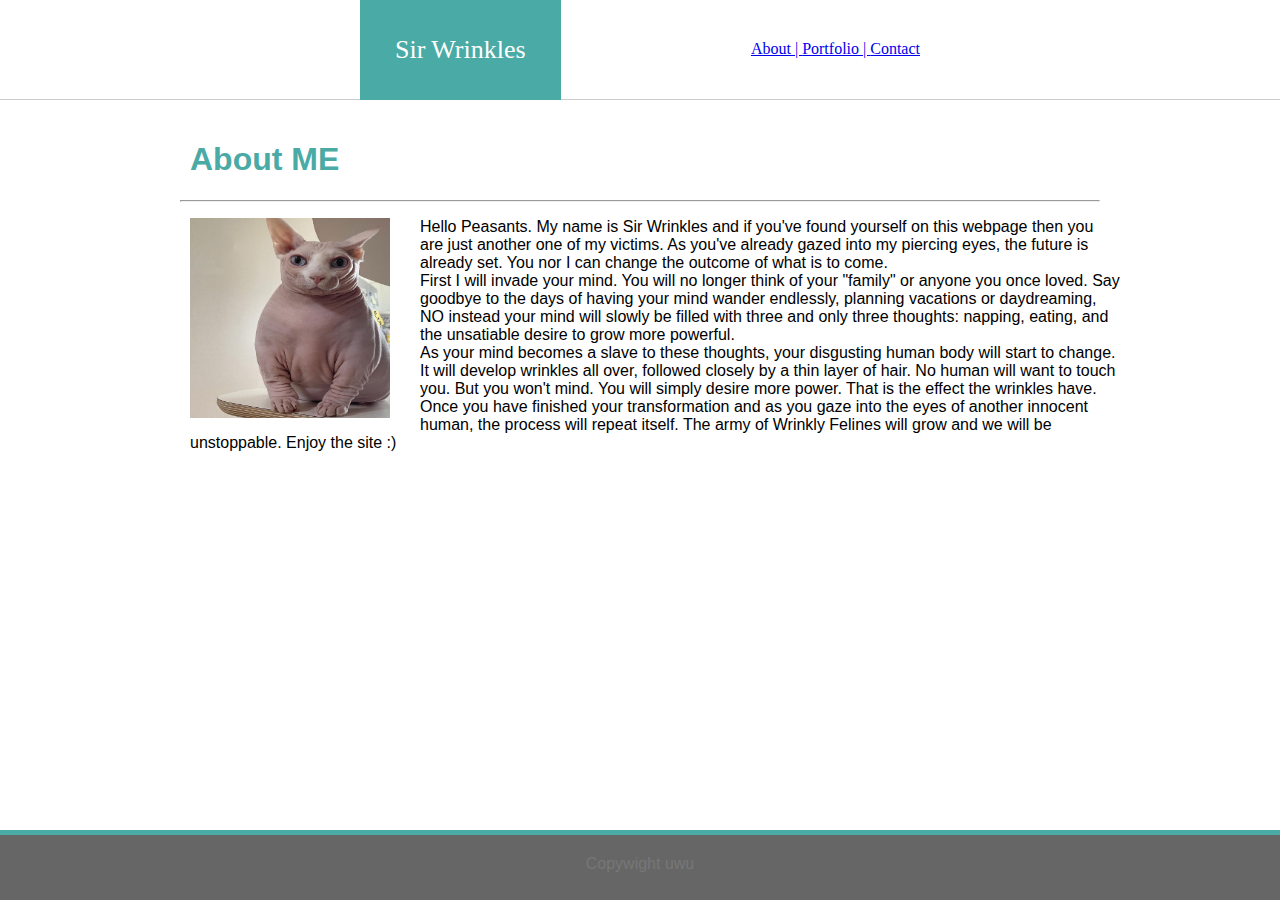
==== index.html @ cd9c8801 "style from original" ====
<!DOCTYPE html>
<html lang="en-us">

<head>
    <meta charset="UTF-8">
    <title>See My Eyes</title>
    <link rel="stylesheet" type="text/css" href="assets/css/style.css">
</head>

<header>
    <div id=header>
        <div id=top-header>
            Sir Wrinkles
        </div>
    <!--Section for links to the other HTML docs-->
        <div id="navigation">
    
            <a href="index.html">About | </a>
            <a href="portfolio.html">Portfolio | </a>
            <a href="contact.html">Contact</a>
    
        </div>
    </div>
    </header>
    <body>
    
    <div id=mainpage>

        <h1>
          About ME
        </h1>
        <hr>
        <section id="main-body-text">
      <!--defining picture source and size-->
          <div id=picture>
          <img src="assets/images/cat.jpg" height=200 width=200 alt="selfie"
          />
          </div>
      <!--biography text-->
          <p>
              Hello Peasants. My name is Sir Wrinkles and if you've found yourself on this webpage then you are 
              just another one of my victims. As you've already gazed into my piercing eyes, the future is already set. You nor I can change the outcome of what is to come.
              <br>
             First I will invade your mind. You will no longer think of your "family" or anyone you once loved. Say goodbye to the days of having your mind wander endlessly, planning vacations or daydreaming,
             NO instead your mind will slowly be filled with three and only three thoughts: napping, eating, and the unsatiable desire to grow more powerful.
              <br>
             As your mind becomes a slave to these thoughts, your disgusting human body will start to change. It will develop wrinkles all over, followed closely by a thin layer of hair. No human
             will want to touch you. But you won't mind. You will simply desire more power. That is the effect the wrinkles have. Once you have finished your transformation and as you gaze into the 
             eyes of another innocent human, the process will repeat itself. The army of Wrinkly Felines will grow and we will be unstoppable. Enjoy the site :)
              <br>
      
               
          </p>
      
        </section>
        
      </div>
      <footer>
          Copywight uwu
      </footer>


      </body>
      </html>
---- assets/css/style.css ----
* {
    box-sizing: border-box;
    text-align: center;
  }

body {
   background-image: url("../images/polonez_car.png");
   border-bottom: 20px;
   border-color: black;
}

#header {
    border-bottom: 1.5px solid #cccccc;
    font-family: Georgia, 'Times New Roman', Times, serif;
    background-color: #ffffff;
    height: 100px;
    position: fixed;
    left: 0;
    top:0;
    right:0;
    width: 100%;
}

#top-header {
    font-family: Georgia, 'Times New Roman', Times, serif;
    background-color: #4aaaa5;
    color: white;
    float: left;
    height:100px;
    padding: 35px;
    margin-left: 360px;
    font-size: 26px;
    border-bottom: 20px;
    border-color: black;

}

#navigation {
    font-family: Georgia, 'Times New Roman', Times, serif;
    padding: 20px;
    float: right;
    margin-right: 340px;
    margin-top: 20px;
    color: #777777;
    
}

#mainpage {
    margin: auto;
    font-family: Arial, Helvetica, sans-serif, 'Helvetica Neue', Helvetica, sans-serif;
    overflow: auto;
    clear: both;
    text-align: center;
    background-color: #ffffff;
    width: 960px;
    margin-top: 120px;
}

#main-body-text {
    background-color: #ffffff;
}

h1 {
    font-family: 'Arial', 'Helvetica Neue', Helvetica, sans-serif;
    color: #4aaaa5;
    float: left;
    width: 960px;
    text-align: left;
    margin-left: 30px;
}
hr {
    margin-right: 20px;
    margin-left: 20px;
}


#picture {
    float: left;
    margin-left: 30px;
    margin-right: 30px;
    margin-bottom: 5px;
}

p {
    font-family: 'Arial', 'Helvetica Neue', Helvetica, sans-serif;
    text-align: left;
    margin-left: 30px;
    font-size: 16px;
}

footer {
  font-family: 'Arial', 'Helvetica Neue', Helvetica, sans-serif;
  border-top: 5px;
  border-top-color: #4aaaa5;
  position: fixed;
  left: 0;
  bottom: 0;
  width: 100%;
  height: 70px;
  padding: 20px;
  background-color: #666666;
  color: #777777;
  border-top: 5px solid #4aaaa5;
}


form {
    font-family: 'Arial', 'Helvetica Neue', Helvetica, sans-serif;
    float: left;
    text-align: left;
    height: 350px;
    margin-left: 20px;
    margin-bottom: 20px;
}
input[name=email] {
    font-family: 'Arial', 'Helvetica Neue', Helvetica, sans-serif;
    align-content: left;
}

input[type=text] {
    width: 920px;
    padding: 5px;

}

input[type=message] {
    width: 920px;
    height: 150px;

}

.hangman {
    position: relative;
    text-align: center;
    float: left;
    margin-left: 20px;
    margin-top: 20px;
}

.centered {
  position: absolute;
  top: 70%;
  left: 50%;
  transform: translate(-50%, -50%);
  background-color: #4aaaa5;
  color: white;
  width: 198px;
  padding-top: 5px;
  padding-bottom: 5px;

}

.RPG {
    position: relative;
    text-align: center;
    float: left;
    margin-left: 55px;
    margin-top: 20px;
}
.Trivia {
    overflow: auto;
    clear: both;
    float: left;
    position: relative;
    text-align: center;
    margin-top: 40px;
    margin-left: 20px;
}

.Chess {
    float: left;
    margin-left: 140px;
    margin-top: 40px;
}

.Backgammon {
    overflow: auto;
    clear: both;
    float: left;
    margin-left: 20px;
    margin-top: 40px;
}

#portfolio-mainpage{
    margin: auto;
    font-family: Arial, Helvetica, sans-serif;
    overflow: auto;
    clear: both;
    text-align: center;
    background-color: #ffffff;
    width: 960px;
    height: 800px;
    margin-top: 120px
}

.centered2 {
    position: relative;
    top: 30%;
    left: 50%;
    transform: translate(-50%, -50%);
    background-color: #4aaaa5;
    color: white;
    width: 198px;
    padding-top: 5px;
    padding-bottom: 5px;

  }
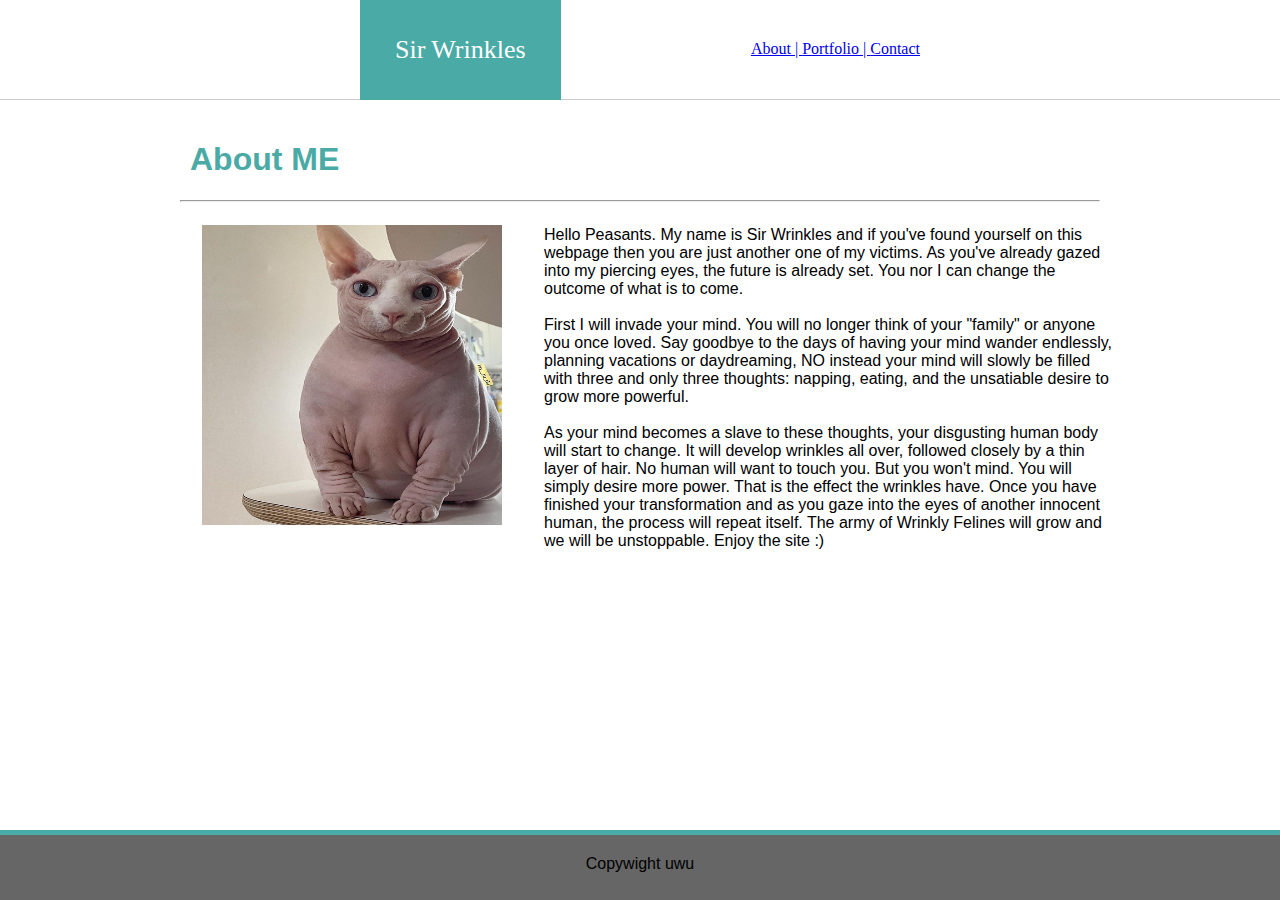
==== commit d728deb9: "some styling" ====
--- a/index.html
+++ b/index.html
@@ -33,17 +33,17 @@
         <section id="main-body-text">
       <!--defining picture source and size-->
           <div id=picture>
-          <img src="assets/images/cat.jpg" height=200 width=200 alt="selfie"
+          <img src="assets/images/cat.jpg" height=300 width=300 alt="selfie"
           />
           </div>
       <!--biography text-->
           <p>
               Hello Peasants. My name is Sir Wrinkles and if you've found yourself on this webpage then you are 
               just another one of my victims. As you've already gazed into my piercing eyes, the future is already set. You nor I can change the outcome of what is to come.
-              <br>
+              <br><br>
              First I will invade your mind. You will no longer think of your "family" or anyone you once loved. Say goodbye to the days of having your mind wander endlessly, planning vacations or daydreaming,
              NO instead your mind will slowly be filled with three and only three thoughts: napping, eating, and the unsatiable desire to grow more powerful.
-              <br>
+              <br><br>
              As your mind becomes a slave to these thoughts, your disgusting human body will start to change. It will develop wrinkles all over, followed closely by a thin layer of hair. No human
              will want to touch you. But you won't mind. You will simply desire more power. That is the effect the wrinkles have. Once you have finished your transformation and as you gaze into the 
              eyes of another innocent human, the process will repeat itself. The army of Wrinkly Felines will grow and we will be unstoppable. Enjoy the site :)
--- a/assets/css/style.css
+++ b/assets/css/style.css
@@ -76,15 +76,16 @@
 
 #picture {
     float: left;
-    margin-left: 30px;
-    margin-right: 30px;
-    margin-bottom: 5px;
+    width: 40%;
+    height: 100%;
+    margin-top: 15px;
 }
 
 p {
     font-family: 'Arial', 'Helvetica Neue', Helvetica, sans-serif;
     text-align: left;
-    margin-left: 30px;
+    float: right;
+    width: 60%;
     font-size: 16px;
 }
 
@@ -99,7 +100,7 @@
   height: 70px;
   padding: 20px;
   background-color: #666666;
-  color: #777777;
+  color: #000000;
   border-top: 5px solid #4aaaa5;
 }
 
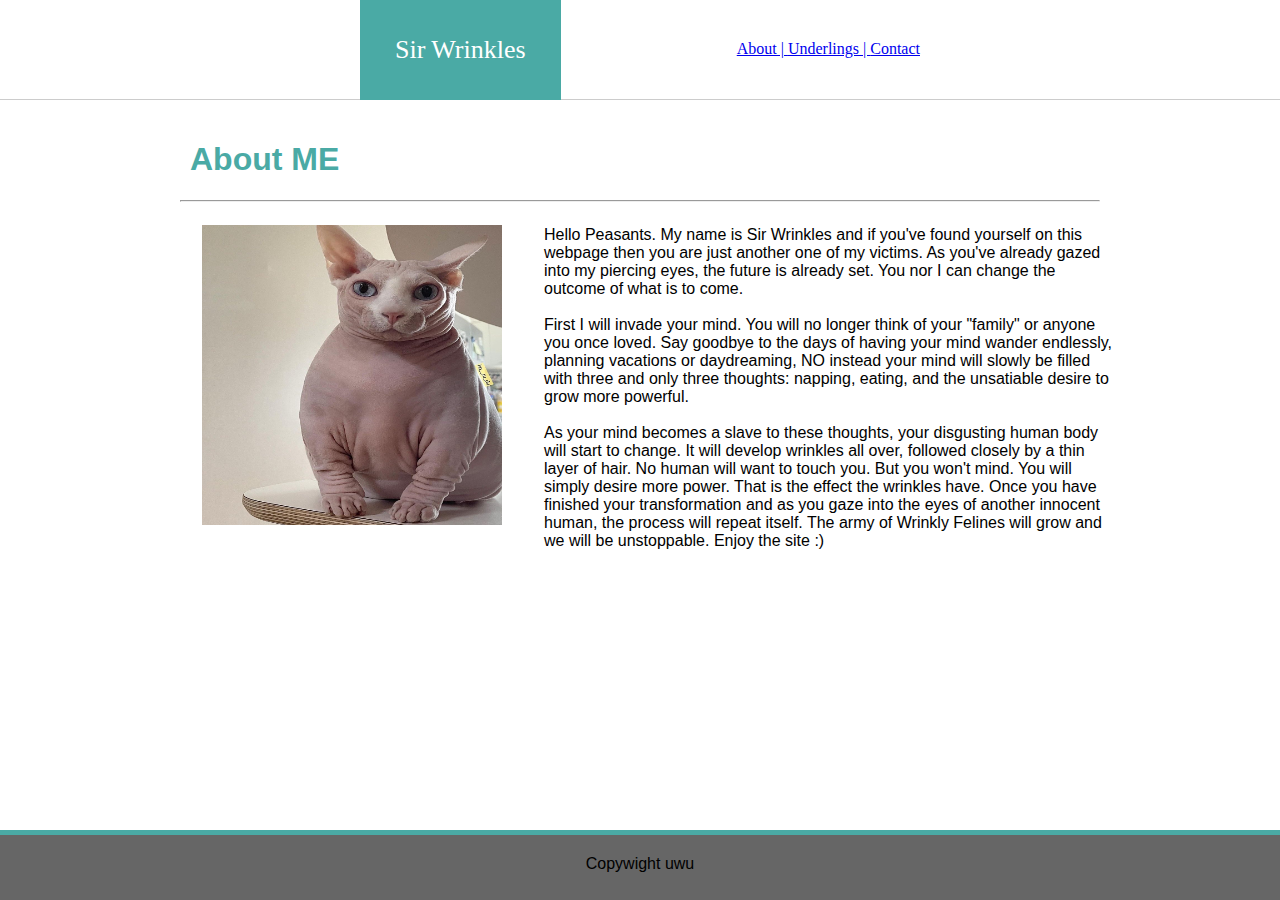
==== commit 0211fa9d: "quick page" ====
--- a/index.html
+++ b/index.html
@@ -16,7 +16,7 @@
         <div id="navigation">
     
             <a href="index.html">About | </a>
-            <a href="portfolio.html">Portfolio | </a>
+            <a href="portfolio.html">Underlings | </a>
             <a href="contact.html">Contact</a>
     
         </div>
